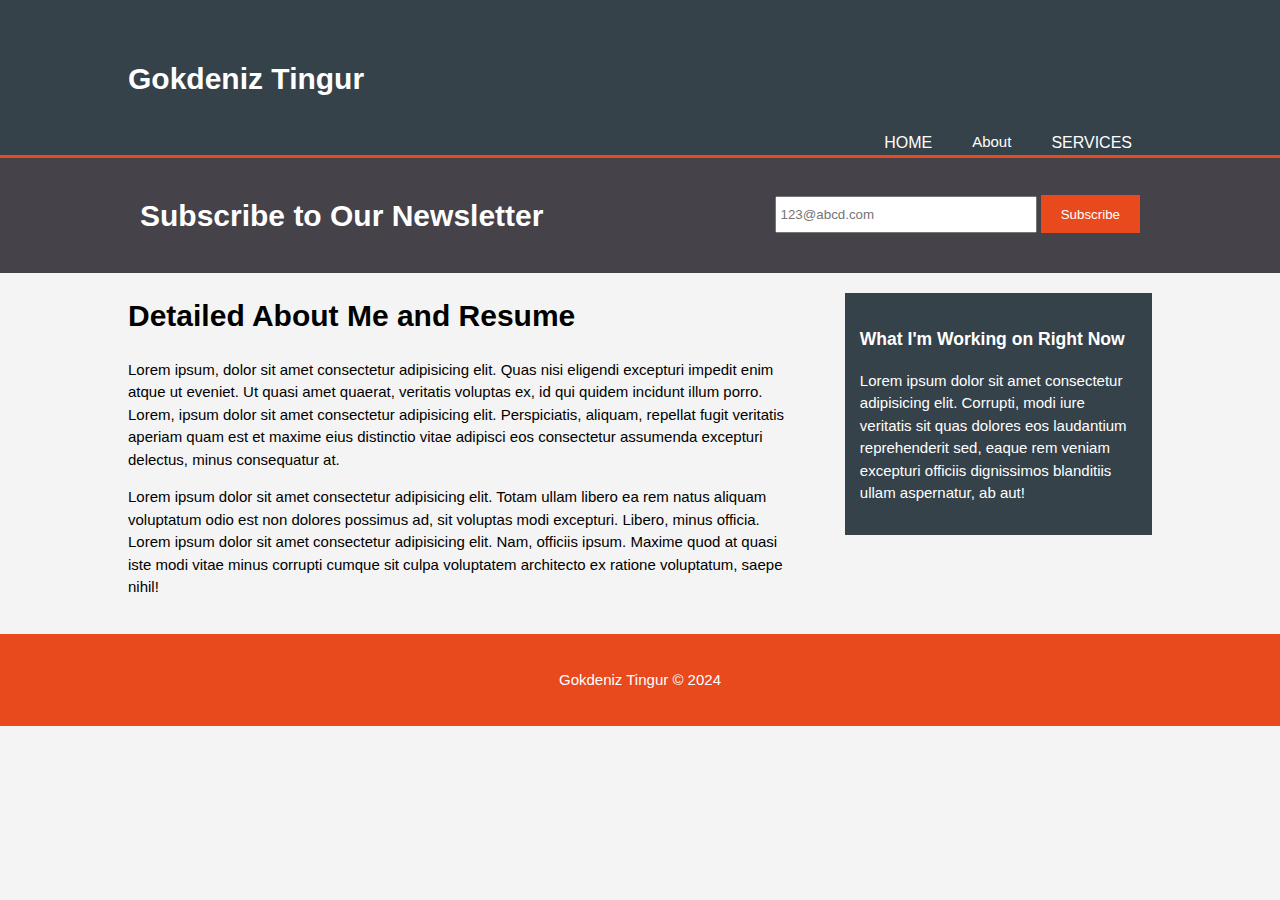
==== about.html @ 83cd91fc "Added about and services html, made improvements" ====
<!DOCTYPE html>
<html lang="en">
<head>
    <meta charset="UTF-8">
    <meta name="viewport" content="width=device-width, initial-scale=1.0">

    <meta name="author" content="Gokdeniz Tingur">
    <title>Gokdeniz Tingur | About</title>
    <link rel="stylesheet" href="./css/style.css">
</head>
<body>
    <header>
        <div class="container"> 
            <div id="branding">
                <h1>Gokdeniz Tingur</h1>
            </div>
            <nav>
                <ul>
                    <li><a href="index.html">Home</a></li>
                    <li class="current><a href="About.html">About</a></li>
                    <li><a href="services.html">Services</a></li>
                </ul>
            </nav>
        </div>
    </header>
   

    <section id="newsletter">
        <div class="container">
            <h1>Subscribe to Our Newsletter</h1>
            <form>
                <input type="email" placeholder="123@abcd.com">
                <button type="sbmit" class="button_1">Subscribe</button>
            </form>
        </div>

    </section>

    <section id="boxes">
        <div class="container">
            <article id="main-col">
                <h1 class="page-title">Detailed About Me and Resume</h1>
                <p>
                    Lorem ipsum, dolor sit amet consectetur adipisicing elit. Quas nisi eligendi excepturi impedit enim atque ut eveniet. Ut quasi amet quaerat, veritatis voluptas ex, id qui quidem incidunt illum porro. Lorem, ipsum dolor sit amet consectetur adipisicing elit. Perspiciatis, aliquam, repellat fugit veritatis aperiam quam est et maxime eius distinctio vitae adipisci eos consectetur assumenda excepturi delectus, minus consequatur at.
                </p>  
                <p>
                    Lorem ipsum dolor sit amet consectetur adipisicing elit. Totam ullam libero ea rem natus aliquam voluptatum odio est non dolores possimus ad, sit voluptas modi excepturi. Libero, minus officia. Lorem ipsum dolor sit amet consectetur adipisicing elit. Nam, officiis ipsum. Maxime quod at quasi iste modi vitae minus corrupti cumque sit culpa voluptatem architecto ex ratione voluptatum, saepe nihil!
                </p>
            </article>

            <aside id="sidebar">
                <div class="dark">
                <h3>What I'm Working on Right Now</h3>
                <p>Lorem ipsum dolor sit amet consectetur adipisicing elit. Corrupti, modi iure veritatis sit quas dolores eos laudantium reprehenderit sed, eaque rem veniam excepturi officiis dignissimos blanditiis ullam aspernatur, ab aut!</p>
                </div>
            </aside>
        </div>
    </section>
    <footer>
        <p>Gokdeniz Tingur &copy; 2024</p>
    </footer>
</body>
</html>
---- css/style.css ----
body{
    font: 15px/1.5 Arial, Helvetica, sans-serif;
    padding: 0;
    margin: 0;
    background-color: #f4f4f4;
}

.container{
    width: 80%;
    margin: auto;
    overflow:hidden;
}

ul{
    margin:0;
    padding:0;
}

.button_1{
    height:38px;
    background:#e8491d;
    border:0;
    padding-left:20px;
    padding-right:20px;
    color: #ffffffff;
    
}
.button_1:hover{
    cursor: pointer;
}

.dark{
    padding:15px;
    background: #35424a;
    color: #ffffffff;
    margin-top: 10px;
    margin-bottom: 10px;

}

header{
    background: #35424a;
    color:#ffffffff;
    padding-top:36px;
    min-height: 70px;
    border-bottom: #e8491d 3px solid;
}


header a{
    color: #ffffffff;
    text-decoration:none;
    text-transform: uppercase;
    font-size: 16px;
}



header li{
    float:left;
    display: inline;
    padding: 0 20px 0 20px;
}

header#branding{
    float:left;
}

header#branding h1{
    margin:0;
    color: #e8491d;
}

header nav{
    float:right;
    margin-top:10px;
}

header .current a{
    color: #e8491d;
    font-weight: bold;
}

/*showcase*/

#showcase{
    min-height: 400px;
    background: url(./img/graph2x.png) no-repeat ;
    background-size: cover;
    text-align:center;
    color: #ffffffff;
}


#showcase h1{
    margin-top: 100px;
    font-size: 55px;
    margin-bottom:10px;
}

#showcase p{
    font-size:20px;
}



#newsletter{
    padding:15px;
    color:#ffffffff;
    background-color: #45424a;
}

#newsletter h1{
    float:left;
}

#newsletter form{
    float:right;
    margin-top:22px;
}

#newsletter input[type="email"]{
    padding:4px;
    height:25px;
    width:250px;
}

#boxes{
    margin: top 10px;
}

#boxes .box{
    float:left;
    text-align: center;
    width: 30%;
    padding:10px;
}

#boxes .box img{
    width: 90px;
}

#boxes .box #graphic-design{
    width: 180px;
    height: 103px;
}

aside#sidebar{
    float: right;
    width: 30%;
    margin-top: 10px;
}

article#main-col{
    float:left;
    width:65%;
}

footer{
    padding:20px;
    margin-top:20px;
    color:#ffffffff;
    background-color:#e8491d;
    text-align: center;
}
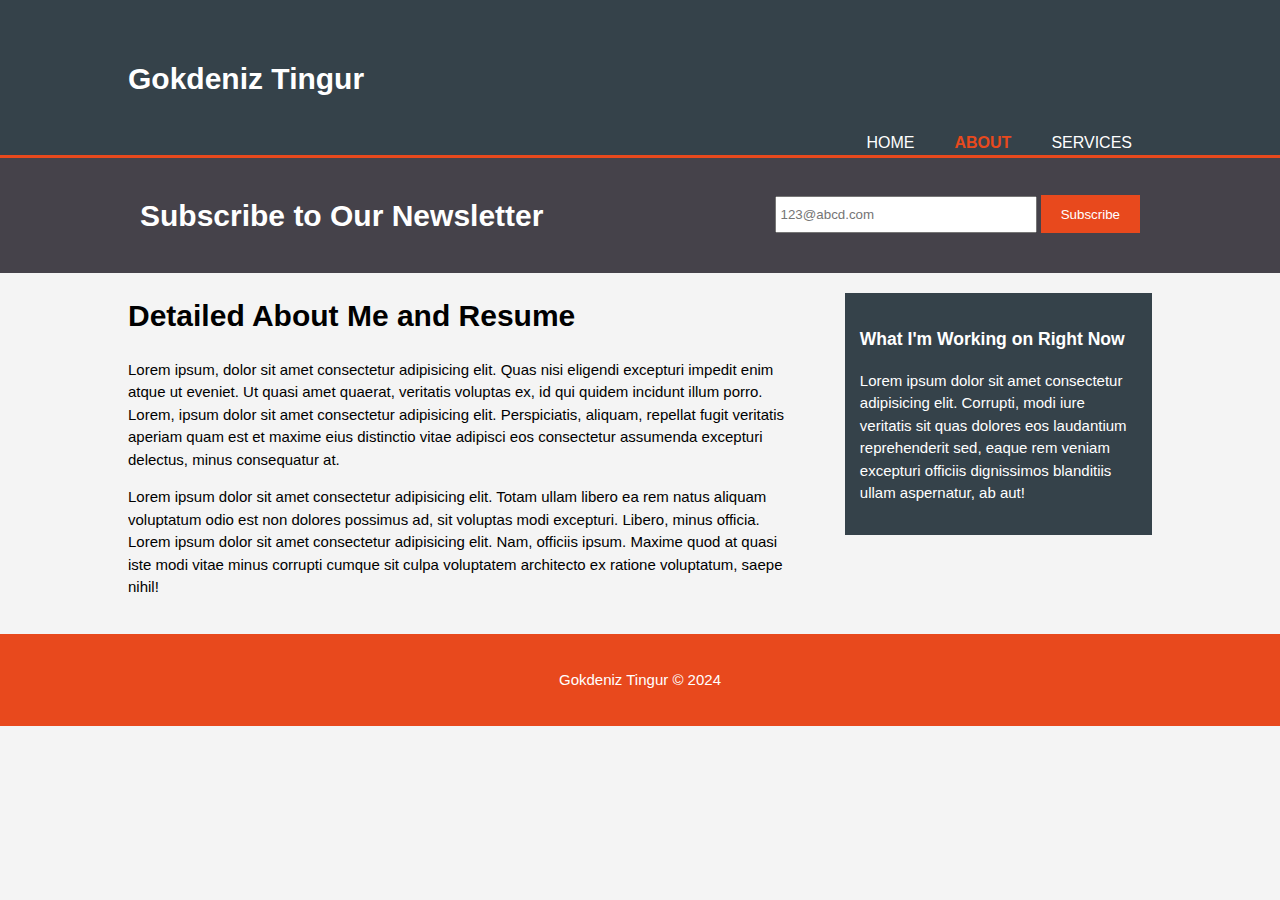
==== commit 16b83ae1: "Added about and services html, made improvements" ====
--- a/about.html
+++ b/about.html
@@ -17,7 +17,7 @@
             <nav>
                 <ul>
                     <li><a href="index.html">Home</a></li>
-                    <li class="current><a href="About.html">About</a></li>
+                    <li  class="current"><a href="About.html">About</a></li>
                     <li><a href="services.html">Services</a></li>
                 </ul>
             </nav>
@@ -36,7 +36,7 @@
 
     </section>
 
-    <section id="boxes">
+    <section id="main">
         <div class="container">
             <article id="main-col">
                 <h1 class="page-title">Detailed About Me and Resume</h1>
--- a/css/style.css
+++ b/css/style.css
@@ -84,11 +84,12 @@
 /*showcase*/
 
 #showcase{
-    min-height: 400px;
+    min-height: 700px;
     background: url(./img/graph2x.png) no-repeat ;
     background-size: cover;
     text-align:center;
     color: #ffffffff;
+    background-position: center;
 }
 
 
@@ -154,6 +155,14 @@
 article#main-col{
     float:left;
     width:65%;
+}
+
+ul#services li{
+    list-style:none;
+    padding:20px;
+    border:#cccccc solid 3px;
+    margin-bottom:5px;
+    background: #e6e6e6;
 }
 
 footer{
@@ -162,4 +171,37 @@
     color:#ffffffff;
     background-color:#e8491d;
     text-align: center;
+}
+
+@media(max-width: 768px){
+    header #branding,
+    header nav,
+    header nav li,
+    #newsletter h1,
+    #newsletter form
+    #boxes .box,
+    article#main-col,
+    aside#sidebar{
+        float:none;
+        text-align:center;
+        width:100%;
+    }
+
+    header{
+        padding-bottom:20px;
+    }
+
+    #showcase h1{
+        margin-top:40px;
+    }
+
+    #newsletter button, .quote button{
+        display:block;
+        width:100%;
+    }
+
+    #newsletter form input[type="email"], .quote textarea{
+        width:100%;
+        margin-bottom:5px;
+    }
 }